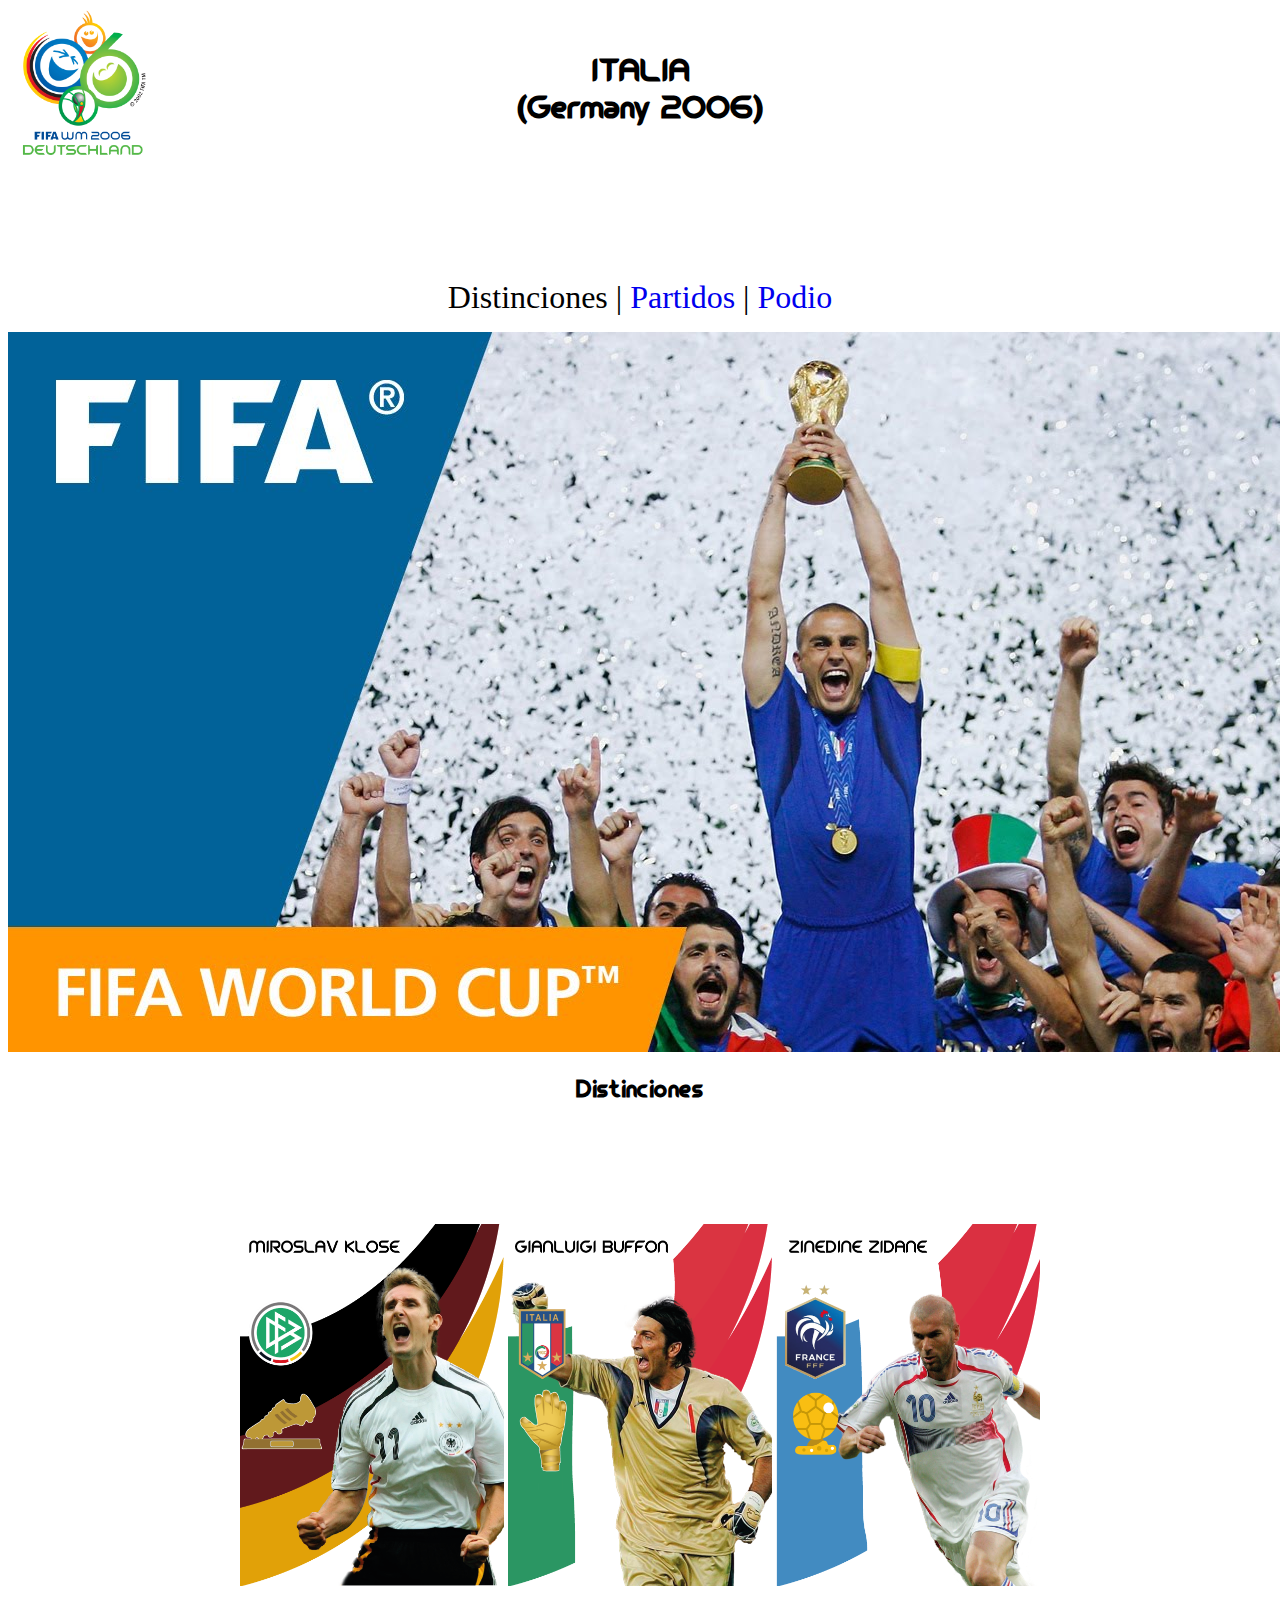
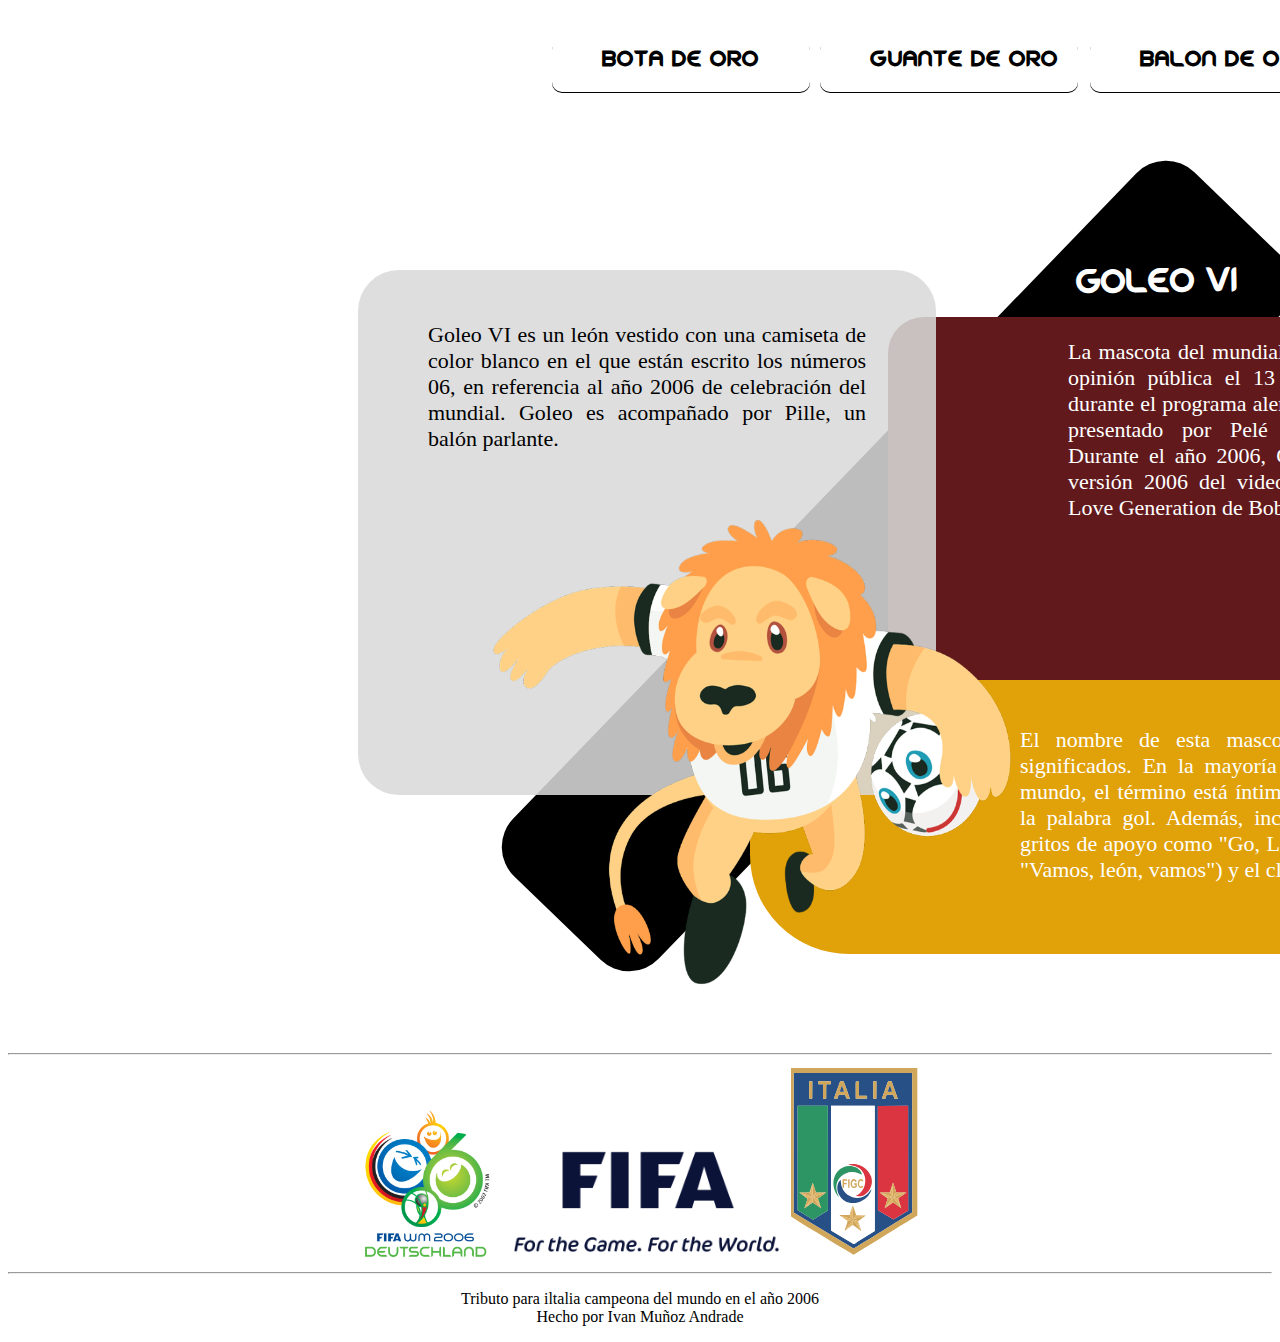
==== index.html @ 961eab76 "pagina tributo" ====
<!DOCTYPE html>
<html lang="en">

<head>
  <meta charset="UTF-8">
  <meta http-equiv="X-UA-Compatible" content="IE=edge">
  <meta name="viewport" content="width=device-width, initial-scale=1.0">
  <title>Germany 2006</title>
  <link rel="stylesheet" href="style.css">
</head>

<body>
  <header>
    <div class="logo-ar-izq">
      <img src="/img-mockup/logo01.png" alt="logo mundial" width="150px">
    </div>
    <div class="titulo">
      <h1>ITALIA <br> (Germany 2006) </h1>
    </div>
  </header>
  <!-- ---------------------------------------------------------------seccion distinciones--------------------------------------------- -->
  <div class="centrado">
    <p>
      <font size=6> Distinciones |<a href="/index2.html"> Partidos </a> | <a href="/index3.html">Podio</a></font>
    </p>
    <img src="/img-mockup/italiaworldcup.jpg" alt="banner campeon">
    <h2>Distinciones</h2>
    <div class="cards_distinciones">
      <img src="/img-mockup/01-i.png" alt="klose" width="264" height="362">
      <img src="/img-mockup/02-I.png" alt="buffon" width="264" height="362">
      <img src="/img-mockup/03.png" alt="zidane" width="264" height="362">
    </div>
  </div>
  
  <div class="cajas_distinciones1">
    <h5 class="texto_distinciones_botaoro">BOTA DE ORO </h5>
  </div>
  <div class="cajas_distinciones2">
    <h5 class="texto_distinciones_guanteoro">GUANTE DE ORO</h5>
  </div>
  <div class="cajas_distinciones3">
    <h5 class="texto_distinciones_balonoro">BALON DE ORO</h5>
  </div>
  
  <!-- ---------------------------------------------------------seccion mascota mundial "GOLEO VI"--------------------------------------- -->
  <div class="cuadro-gris">
    <div class="texto-caja">
      <p>Goleo VI es un león vestido con una camiseta de color blanco en el que están escrito los números 06, en
        referencia al año 2006 de celebración del mundial. Goleo es acompañado por Pille, un balón parlante.</p>
    </div>
  </div>
  <div class="rectangulo-negro">
    <div class="texto-caja-negra">
      <h5>GOLEO VI</h5>
    </div>
  </div>
  <div class="cuadro_rojo">
    <div class="texto_caja_roja">
      <p>La mascota del mundial fue dado a conocer a la opinión pública el 13 de noviembre de 2004 durante el programa
        alemán de televisión, siendo presentado por Pelé y Franz Beckenbauer. Durante el año 2006, Goleo VI apareció en
        la versión 2006 del video musical de la canción Love Generation de Bob Sinclar.</p>
    </div>
  </div>
  <div class="caja_amarilla">
    <div class="texto_caja_amarilla">
      <p>El nombre de esta mascota tiene diversos significados. En la mayoría de los países del mundo, el término está
        íntimamente ligado con la palabra gol. Además, incluye referencias a gritos de apoyo como "Go, Leo, Go" (en
        inglés, "Vamos, león, vamos") y el clásico Olé hispano.</p>
    </div>
  </div>
  <div class="mascota">
    <img src="/img-mockup/mascota-vector.png" alt="mascota goleo VI" width="564px" height="614px">
  </div>
  <!-- --------------------------------------------------------------------footer------------------------------------------------------- -->
  <footer>
    <div class="centrado">
      <hr>
      <img src="/img-mockup/logo01.png" alt="logo mundial" width="152" height="152">
      <img src="/img-mockup/FIFA_Logo.png" alt="logo fifa" height="117px" width="281px">
      <img src="/img-mockup/Italia_2006.svg" alt="logo italia" width="139px" height="197px">
      <hr>
      <p>Tributo para iltalia campeona del mundo en el año 2006 <br> Hecho por Ivan Muñoz Andrade </p>
    </div>
  </footer>
</body>

</html>
---- style.css ----
@font-face {
    font-family: germany2006;
    src: url(reGermany/Regermany2006.ttf);
}

h1,
h2,
h3,
h4,
h5,
h6 {
    font-family: "germany2006";
}

body {
    font-family: "Open Sans";
}

a {
    outline: none;
    text-decoration: none;
}

a:link {
    color: none;
}

a:visited {
    color: #000000;
}

a:hover {
    border-bottom: 1px solid;
    background: #ff050500;
}

a:active {
    background: #e6e6e654;
    color: #000000;
}

.logo-ar-izq {
    text-align: left;
}

.titulo {
    text-align: center;
    position: relative;
    top: -130px;
}

.centrado {
    text-align: center;
    top: 50px;
}

.cards_distinciones {
    position: relative;
    top: 100px;
}

.cent{
    text-align: center;
    position: absolute;
}

.cajas_distinciones1 {
    width: 258px;
    height: 52px;
    text-align: center;
    position: absolute;
    background: #ffffff;
    border-radius: 10px;
    box-shadow: 0px 1px 0px;
    left: 552px;
    top: 1640px;
}

.cajas_distinciones2 {
    width: 258px;
    height: 52px;
    position: absolute;
    background: #ffffff;
    border-radius: 10px;
    box-shadow: 0px 1px 0px;
    left: 820px;
    top: 1640px;
}

.cajas_distinciones3 {
    width: 258px;
    height: 52px;
    position: absolute;
    background: #ffffff;
    border-radius: 10px;
    box-shadow: 0px 1px 0px;
    left: 1090px;
    top: 1640px;
}

.texto_distinciones_balonoro {
    font-size: 22px;
    position: absolute;
    left: 50px;
    top: -30px;
}

.texto_distinciones_guanteoro {
    font-size: 22px;
    position: absolute;
    left: 50px;
    top: -30px;
}

.texto_distinciones_botaoro {
    font-size: 22px;
    position: absolute;
    left: 50px;
    top: -30px;
}

.cuadro-gris {
    width: 578px;
    height: 525px;
    border-radius: 41px;
    position: relative;
    background: #d9d9d9de;
    left: 350px;
    top: 380px;
    z-index: 20;
}

.texto-caja {
    font-size: 22px;
    text-align: justify;
    position: absolute;
    right: 70px;
    left: 70px;
    top: 30px;
}

.rectangulo-negro {
    width: 979px;
    height: 202px;
    border-radius: 41px;
    background: #000000;
    transform: rotate(-46deg);
    position: relative;
    left: 400px;
    top: 50px;
    z-index: 10;
}

.texto-caja-negra {
    position: absolute;
    color: #ffffff;
    font-size: 40px;
    z-index: 15;
    left: 81%;
    top: 15px;
    -webkit-transform: rotate(45deg);
}

.cuadro_rojo {
    background: #61191C;
    width: 656px;
    height: 428px;
    border-radius: 36px;
    position: relative;
    left: 880px;
    top: -300px;
    z-index: 15;
}

.texto_caja_roja {
    color: #FFFFFF;
    font-size: 22px;
    position: absolute;
    text-align: justify;
    right: 40px;
    left: 180px;
}

.caja_amarilla {
    background: #E1A108;
    width: 747px;
    height: 274px;
    border-radius: 99px;
    position: absolute;
    left: 750px;
    top: 2280px;
    z-index: 16;
}

.texto_caja_amarilla {
    color: #FFFFFF;
    position: absolute;
    font-size: 22px;
    left: 270px;
    text-align: justify;
    right: 50px;
    top: 25px;
}

.mascota {
    position: absolute;
    top: 2045px;
    left: 470px;
    z-index: 30;
}

/*sugunda pagina*/


.text_title{
    position: relative;
    font-size: x-large;
    top: 15px;
    text-align: center;
}

.img{
    text-align: center;
    position: relative;
}
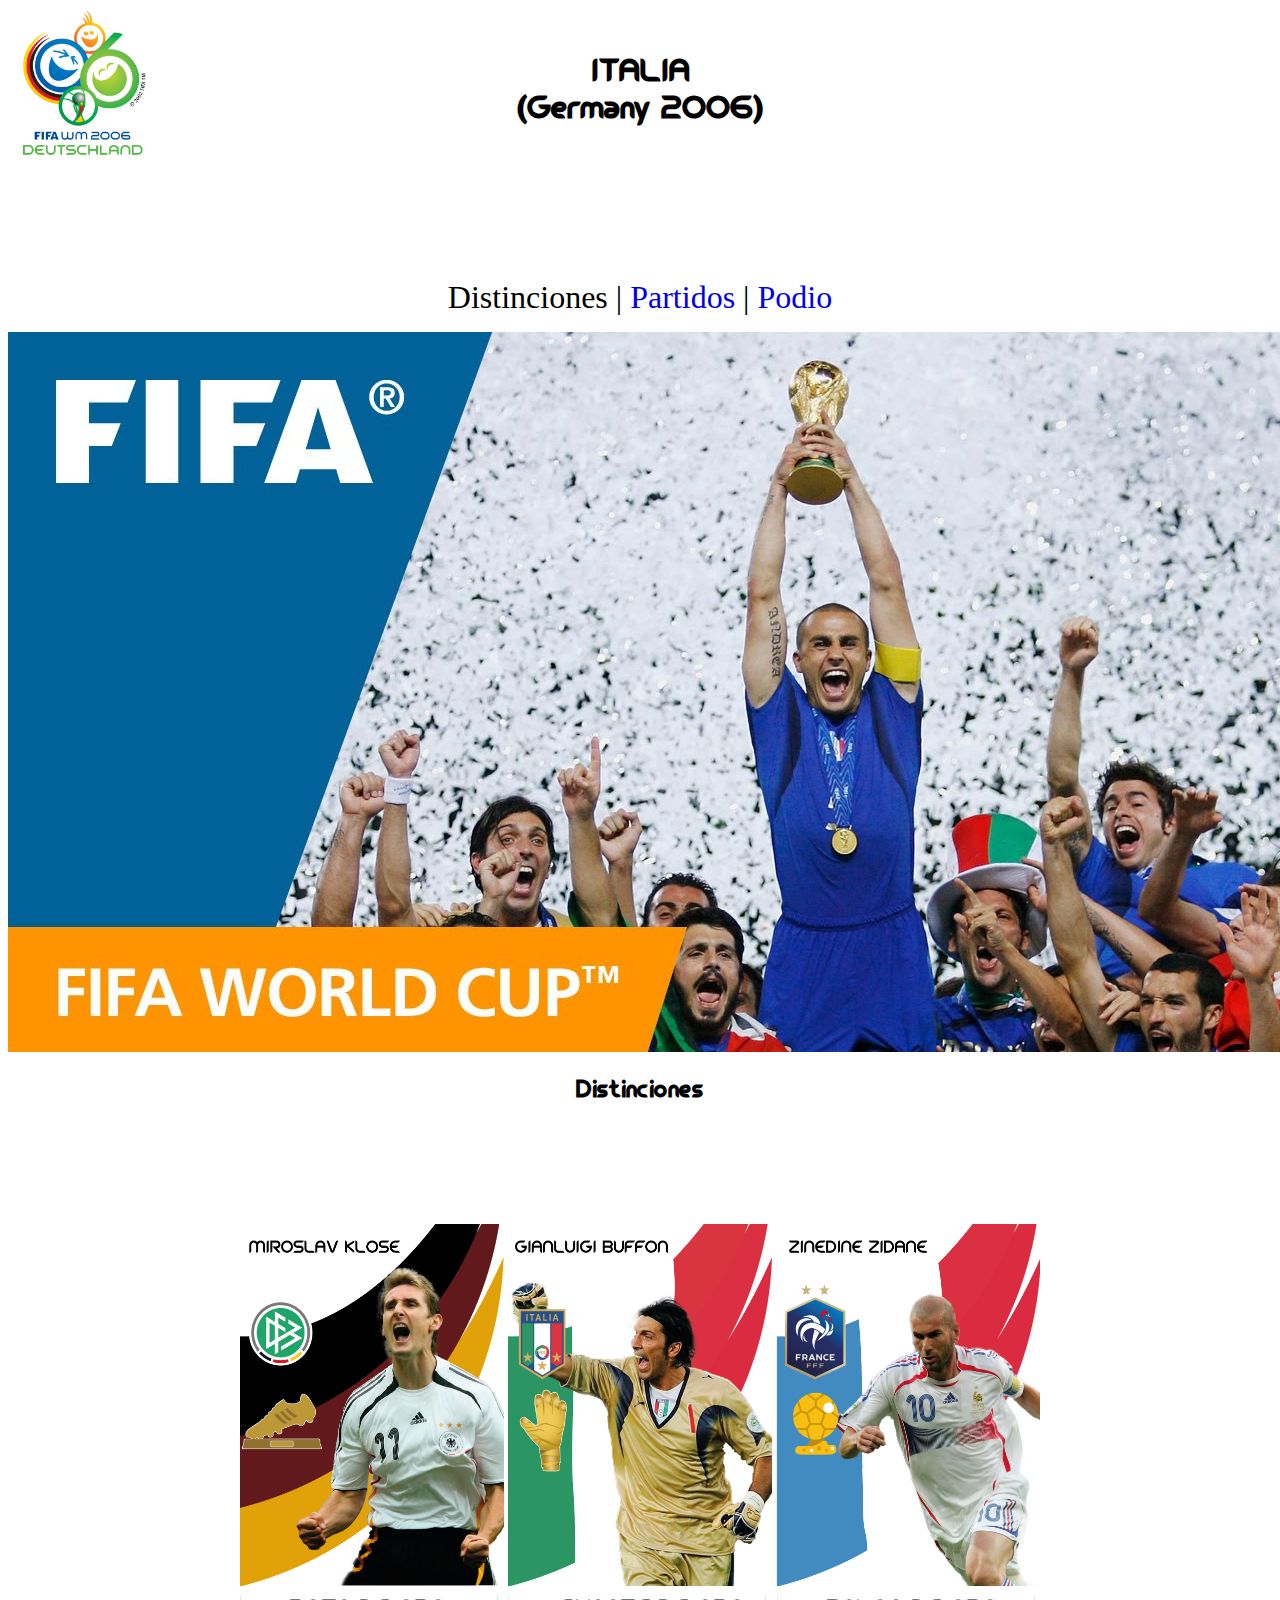
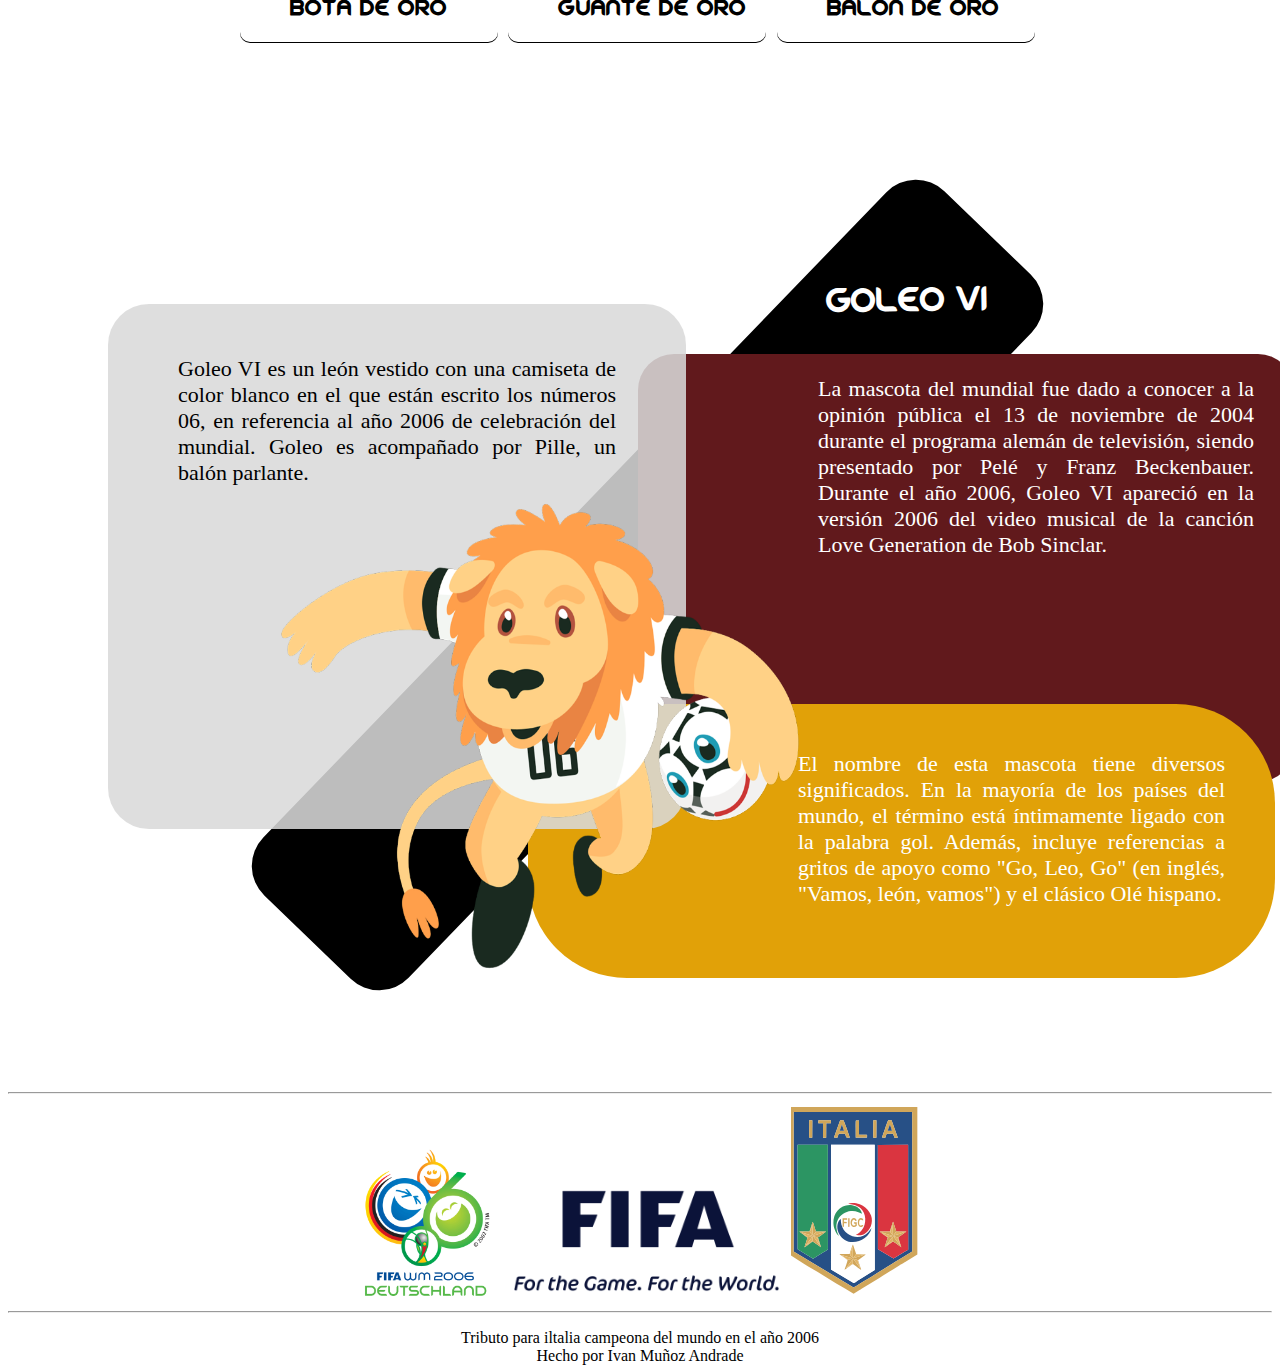
==== commit 61753003: "actualización" ====
--- a/index.html
+++ b/index.html
@@ -24,56 +24,61 @@
       <font size=6> Distinciones |<a href="/index2.html"> Partidos </a> | <a href="/index3.html">Podio</a></font>
     </p>
     <img src="/img-mockup/italiaworldcup.jpg" alt="banner campeon">
-    <h2>Distinciones</h2>
+    <h2>Distinciones </h2>
+  </div>
+  <div class="cards_alineado">
     <div class="cards_distinciones">
       <img src="/img-mockup/01-i.png" alt="klose" width="264" height="362">
       <img src="/img-mockup/02-I.png" alt="buffon" width="264" height="362">
       <img src="/img-mockup/03.png" alt="zidane" width="264" height="362">
+      <div class="cajas_distinciones1">
+        <h5 class="texto_distinciones_botaoro">BOTA DE ORO </h5>
+      </div>
+      <div class="cajas_distinciones2">
+        <h5 class="texto_distinciones_guanteoro">GUANTE DE ORO</h5>
+      </div>
+      <div class="cajas_distinciones3">
+        <h5 class="texto_distinciones_balonoro">BALON DE ORO</h5>
+      </div>
     </div>
   </div>
   
-  <div class="cajas_distinciones1">
-    <h5 class="texto_distinciones_botaoro">BOTA DE ORO </h5>
-  </div>
-  <div class="cajas_distinciones2">
-    <h5 class="texto_distinciones_guanteoro">GUANTE DE ORO</h5>
-  </div>
-  <div class="cajas_distinciones3">
-    <h5 class="texto_distinciones_balonoro">BALON DE ORO</h5>
-  </div>
   
+
   <!-- ---------------------------------------------------------seccion mascota mundial "GOLEO VI"--------------------------------------- -->
-  <div class="cuadro-gris">
-    <div class="texto-caja">
-      <p>Goleo VI es un león vestido con una camiseta de color blanco en el que están escrito los números 06, en
-        referencia al año 2006 de celebración del mundial. Goleo es acompañado por Pille, un balón parlante.</p>
+  <div class="position">
+    <div class="cuadro-gris">
+      <div class="texto-caja">
+        <p>Goleo VI es un león vestido con una camiseta de color blanco en el que están escrito los números 06, en
+          referencia al año 2006 de celebración del mundial. Goleo es acompañado por Pille, un balón parlante.</p>
+      </div>
     </div>
-  </div>
-  <div class="rectangulo-negro">
-    <div class="texto-caja-negra">
-      <h5>GOLEO VI</h5>
+    <div class="rectangulo-negro">
+      <div class="texto-caja-negra">
+        <h5>GOLEO VI</h5>
+      </div>
     </div>
-  </div>
-  <div class="cuadro_rojo">
-    <div class="texto_caja_roja">
-      <p>La mascota del mundial fue dado a conocer a la opinión pública el 13 de noviembre de 2004 durante el programa
-        alemán de televisión, siendo presentado por Pelé y Franz Beckenbauer. Durante el año 2006, Goleo VI apareció en
-        la versión 2006 del video musical de la canción Love Generation de Bob Sinclar.</p>
+    <div class="cuadro_rojo">
+      <div class="texto_caja_roja">
+        <p>La mascota del mundial fue dado a conocer a la opinión pública el 13 de noviembre de 2004 durante el programa
+          alemán de televisión, siendo presentado por Pelé y Franz Beckenbauer. Durante el año 2006, Goleo VI apareció en
+          la versión 2006 del video musical de la canción Love Generation de Bob Sinclar.</p>
+      </div>
     </div>
-  </div>
-  <div class="caja_amarilla">
-    <div class="texto_caja_amarilla">
-      <p>El nombre de esta mascota tiene diversos significados. En la mayoría de los países del mundo, el término está
-        íntimamente ligado con la palabra gol. Además, incluye referencias a gritos de apoyo como "Go, Leo, Go" (en
-        inglés, "Vamos, león, vamos") y el clásico Olé hispano.</p>
+    <div class="caja_amarilla">
+      <div class="texto_caja_amarilla">
+        <p>El nombre de esta mascota tiene diversos significados. En la mayoría de los países del mundo, el término está
+          íntimamente ligado con la palabra gol. Además, incluye referencias a gritos de apoyo como "Go, Leo, Go" (en
+          inglés, "Vamos, león, vamos") y el clásico Olé hispano.</p>
+      </div>
     </div>
-  </div>
-  <div class="mascota">
-    <img src="/img-mockup/mascota-vector.png" alt="mascota goleo VI" width="564px" height="614px">
+    <div class="mascota">
+      <img src="/img-mockup/mascota-vector.png" alt="mascota goleo VI" width="564px" height="614px">
+    </div>
   </div>
   <!-- --------------------------------------------------------------------footer------------------------------------------------------- -->
   <footer>
-    <div class="centrado">
+    <div class="footer">
       <hr>
       <img src="/img-mockup/logo01.png" alt="logo mundial" width="152" height="152">
       <img src="/img-mockup/FIFA_Logo.png" alt="logo fifa" height="117px" width="281px">
@@ -81,7 +86,6 @@
       <hr>
       <p>Tributo para iltalia campeona del mundo en el año 2006 <br> Hecho por Ivan Muñoz Andrade </p>
     </div>
-  </footer>
-</body>
-
-</html>+  </footer>  
+</body> 
+</html> --- a/style.css
+++ b/style.css
@@ -50,8 +50,16 @@
 }
 
 .centrado {
-    text-align: center;
-    top: 50px;
+    margin: auto;
+    text-align: center;
+}
+
+.cards_alineado{
+    width: 900px;
+    height: 530px;
+    background: #ffffff00;
+    margin: auto;
+    text-align: center;
 }
 
 .cards_distinciones {
@@ -72,8 +80,7 @@
     background: #ffffff;
     border-radius: 10px;
     box-shadow: 0px 1px 0px;
-    left: 552px;
-    top: 1640px;
+    left: 50px;
 }
 
 .cajas_distinciones2 {
@@ -83,8 +90,7 @@
     background: #ffffff;
     border-radius: 10px;
     box-shadow: 0px 1px 0px;
-    left: 820px;
-    top: 1640px;
+    left: 318px;
 }
 
 .cajas_distinciones3 {
@@ -94,8 +100,7 @@
     background: #ffffff;
     border-radius: 10px;
     box-shadow: 0px 1px 0px;
-    left: 1090px;
-    top: 1640px;
+    left: 587px;
 }
 
 .texto_distinciones_balonoro {
@@ -117,16 +122,28 @@
     position: absolute;
     left: 50px;
     top: -30px;
+}
+/* ----------------------------------------------------------- seccion mascota --------------------------------*/
+
+.position{
+    margin: auto;
+    width: 1350px;
+    height: 800px;
+    background: #ffffff00;
+    position: relative;
+    top: 150px;
+    z-index: 0;
 }
 
 .cuadro-gris {
     width: 578px;
     height: 525px;
     border-radius: 41px;
-    position: relative;
+    position: absolute;
     background: #d9d9d9de;
-    left: 350px;
-    top: 380px;
+    margin: auto;
+    top: 100px;
+    left: 100px;
     z-index: 20;
 }
 
@@ -145,9 +162,9 @@
     border-radius: 41px;
     background: #000000;
     transform: rotate(-46deg);
-    position: relative;
-    left: 400px;
-    top: 50px;
+    position: absolute;
+    left: 150px;
+    top: 280px;
     z-index: 10;
 }
 
@@ -166,9 +183,9 @@
     width: 656px;
     height: 428px;
     border-radius: 36px;
-    position: relative;
-    left: 880px;
-    top: -300px;
+    position: absolute;
+    left: 630px;
+    top: 150px;
     z-index: 15;
 }
 
@@ -187,8 +204,8 @@
     height: 274px;
     border-radius: 99px;
     position: absolute;
-    left: 750px;
-    top: 2280px;
+    left: 520px;
+    top: 500px;
     z-index: 16;
 }
 
@@ -204,13 +221,20 @@
 
 .mascota {
     position: absolute;
-    top: 2045px;
-    left: 470px;
+    top: 225px;
+    left: 250px;
     z-index: 30;
 }
 
-/*sugunda pagina*/
-
+/*--------------------------------------footer---------------------------------------------------*/
+
+.footer{
+    margin: auto;
+    text-align: center;
+    position: relative;
+    bottom: -230px;
+}
+/*---------------------------------------segunda pagina------------------------------------------------*/
 
 .text_title{
     position: relative;
